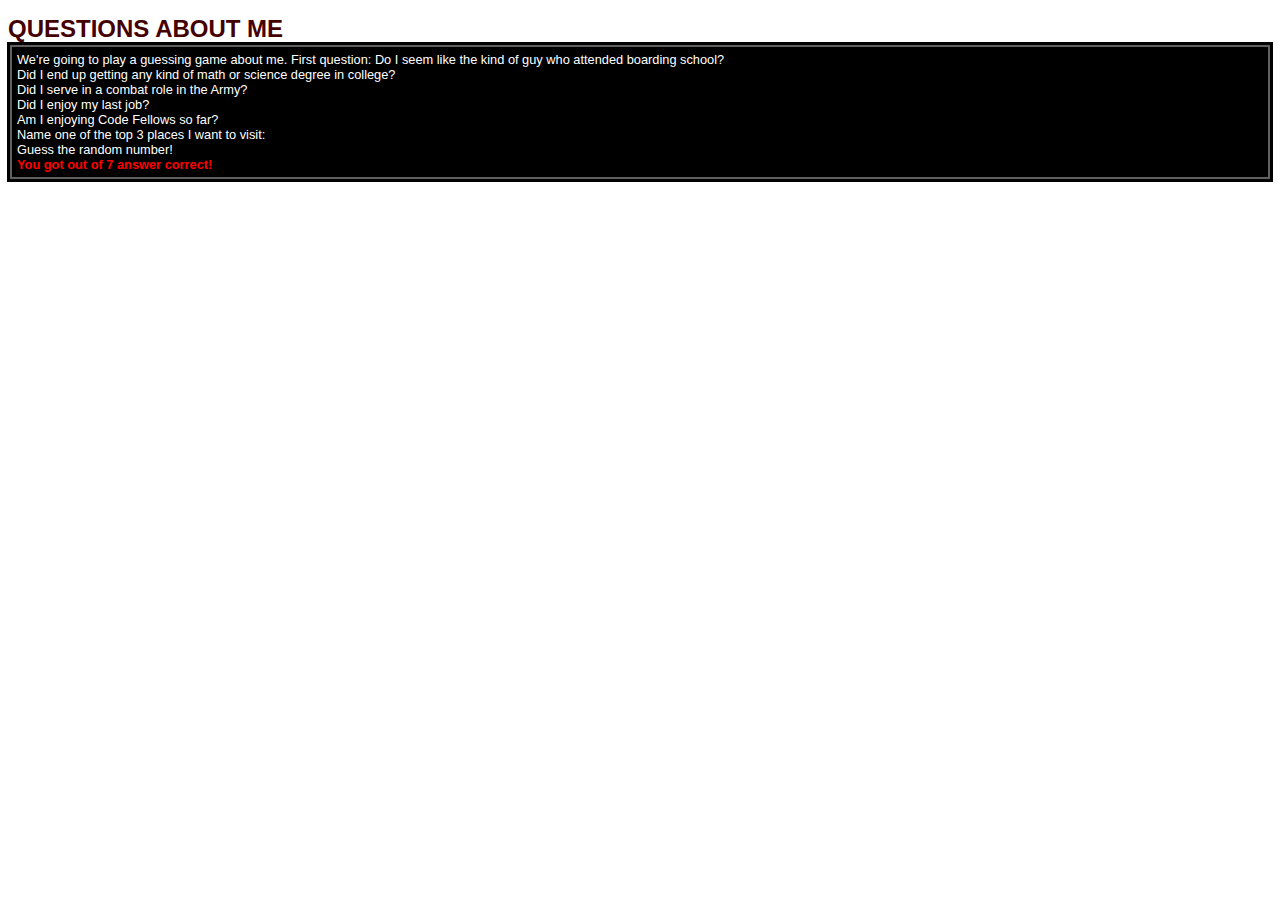
==== guess.html @ c60c7e5b "Minor style changes and major app.js debugging" ====
<!DOCTYPE html>
<html>
  <head>
    <meta charset="utf-8">
    <title>The Guessing Game</title>
    <link rel="stylesheet" type="text/css" href="style.css" />
  </head>
  <body>
    <h2>QUESTIONS ABOUT ME</h2>
    <p class="info">
    We're going to play a guessing game about me. First question: Do I seem like the kind of guy who attended boarding school? &nbsp; <em><span="field1"></span></em><br />
    Did I end up getting any kind of math or science degree in college? &nbsp; <em><span="field2"></span></em><br />
    Did I serve in a combat role in the Army? &nbsp; <em><span="field3"></span></em><br />
    Did I enjoy my last job? &nbsp; <em><span="field4"></span></em><br />
    Am I enjoying Code Fellows so far? &nbsp; <em><span="field5"></span></em><br />
    Name one of the top 3 places I want to visit: &nbsp; <em><span="field6"></span></em><br />
    Guess the random number! &nbsp; <em><span="field7"></span></em><br />
    <em>You got <span="field8"></span> out of 7 answer correct!</em>
    </p>
    <script src="app.js" type="text/javascript"></script>
  </body>
</html>
---- style.css ----
body {
  font-family: Helvetica;
}

h1 {
  text-align: center;
  font: bold 3em Helvetica;
  color: #440000;
  margin: 0px;
}

h2 {
  font: bold 1.5em Helvetica;
  color: #440000;
  margin: 15px 0px 0px 0px;
}

a {
  text-decoration: none;
}

a:hover {
  text-decoration: underline;
}

#oneTime {
  margin: 100px 0px 0px 0px;
  display: block;
  clear: both;
}

p.info {
  background-color: black;
  border: 2px solid #606060;
  padding: 5px;
  margin: 2px;
  font-size: 0.8em;
  color: #FFFFFF;
  outline: #000000 solid 3px;
}

ol {
  background-color: black;
  border: 2px solid #606060;
  padding: 5px 5px 5px 30px;
  margin: 2px;
  font-size: 0.8em;
    color: #FFFFFF;
  outline: #000000 solid 3px;
}

em {
  color: #FF0000;
  font-weight: bold;
  font-style: normal;
}

top, middle, bottom {
  display: block;
}

left {
  margin: 2px;
  width: 49%;
  float: left;
}

right {
  margin: 2px;
  width: 49%;
  float: right;
}
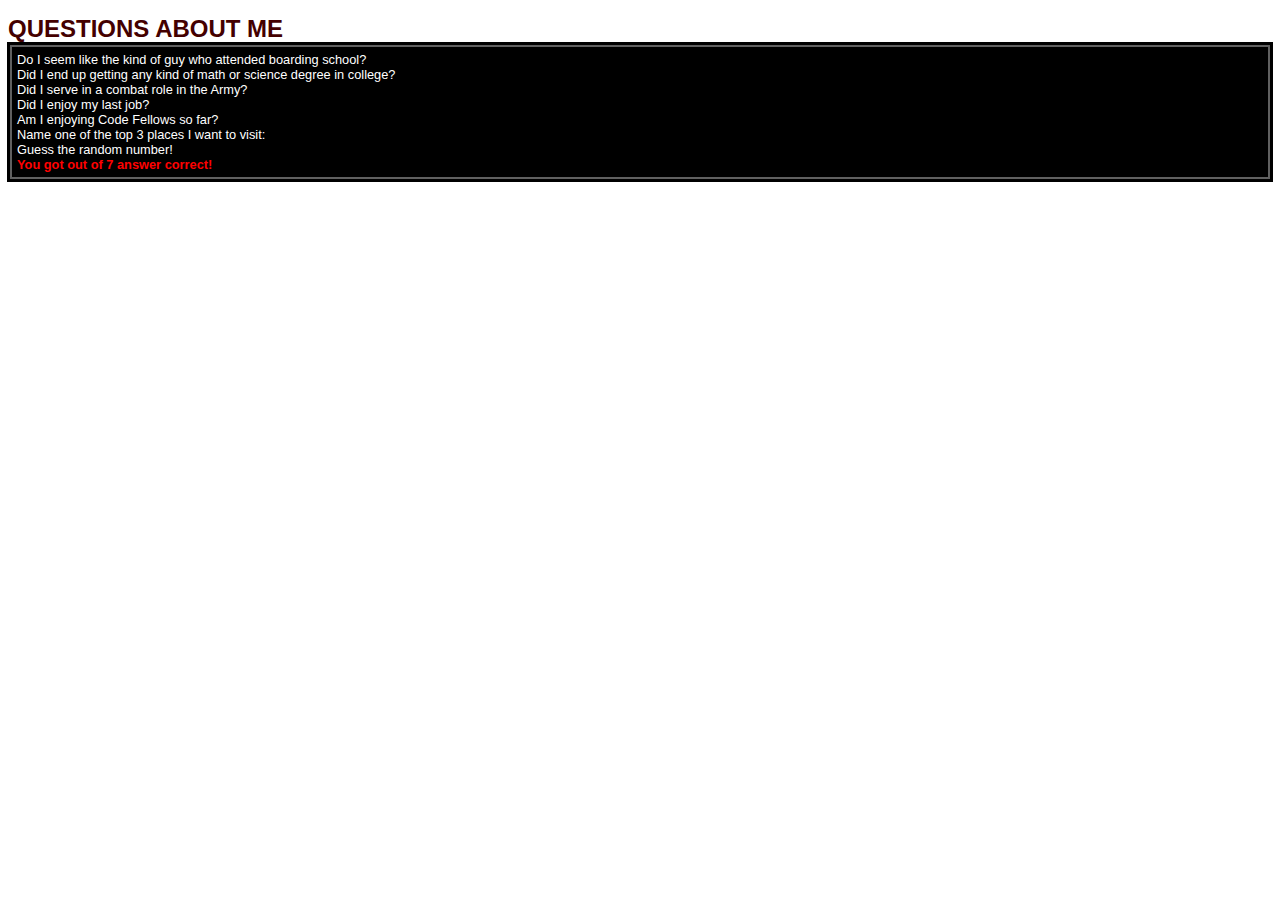
==== commit abb7e1a4: "Added another list per the tech requirements, and added some alerts" ====
--- a/guess.html
+++ b/guess.html
@@ -7,16 +7,16 @@
   </head>
   <body>
     <h2>QUESTIONS ABOUT ME</h2>
-    <p class="info">
-    We're going to play a guessing game about me. First question: Do I seem like the kind of guy who attended boarding school? &nbsp; <em><span="field1"></span></em><br />
-    Did I end up getting any kind of math or science degree in college? &nbsp; <em><span="field2"></span></em><br />
-    Did I serve in a combat role in the Army? &nbsp; <em><span="field3"></span></em><br />
-    Did I enjoy my last job? &nbsp; <em><span="field4"></span></em><br />
-    Am I enjoying Code Fellows so far? &nbsp; <em><span="field5"></span></em><br />
-    Name one of the top 3 places I want to visit: &nbsp; <em><span="field6"></span></em><br />
-    Guess the random number! &nbsp; <em><span="field7"></span></em><br />
-    <em>You got <span="field8"></span> out of 7 answer correct!</em>
-    </p>
+    <ul>
+    <li>Do I seem like the kind of guy who attended boarding school? &nbsp; <em><span="field1"></span></em></li>
+    <li>Did I end up getting any kind of math or science degree in college? &nbsp; <em><span="field2"></span></em></li>
+    <li>Did I serve in a combat role in the Army? &nbsp; <em><span="field3"></span></em></li>
+    <li>Did I enjoy my last job? &nbsp; <em><span="field4"></span></em></li>
+    <li>Am I enjoying Code Fellows so far? &nbsp; <em><span="field5"></span></em></li>
+    <li>Name one of the top 3 places I want to visit: &nbsp; <em><span="field6"></span></em></li>
+    <li>Guess the random number! &nbsp; <em><span="field7"></span></em></li>
+    <li><em>You got <span="field8"></span> out of 7 answer correct!</em></li>
+    </ul>
     <script src="app.js" type="text/javascript"></script>
   </body>
 </html>
--- a/style.css
+++ b/style.css
@@ -49,6 +49,17 @@
   outline: #000000 solid 3px;
 }
 
+ul {
+  background-color: black;
+  border: 2px solid #606060;
+  padding: 5px;
+  margin: 2px;
+  font-size: 0.8em;
+  color: #FFFFFF;
+  list-style: none;
+  outline: #000000 solid 3px;
+}
+
 em {
   color: #FF0000;
   font-weight: bold;
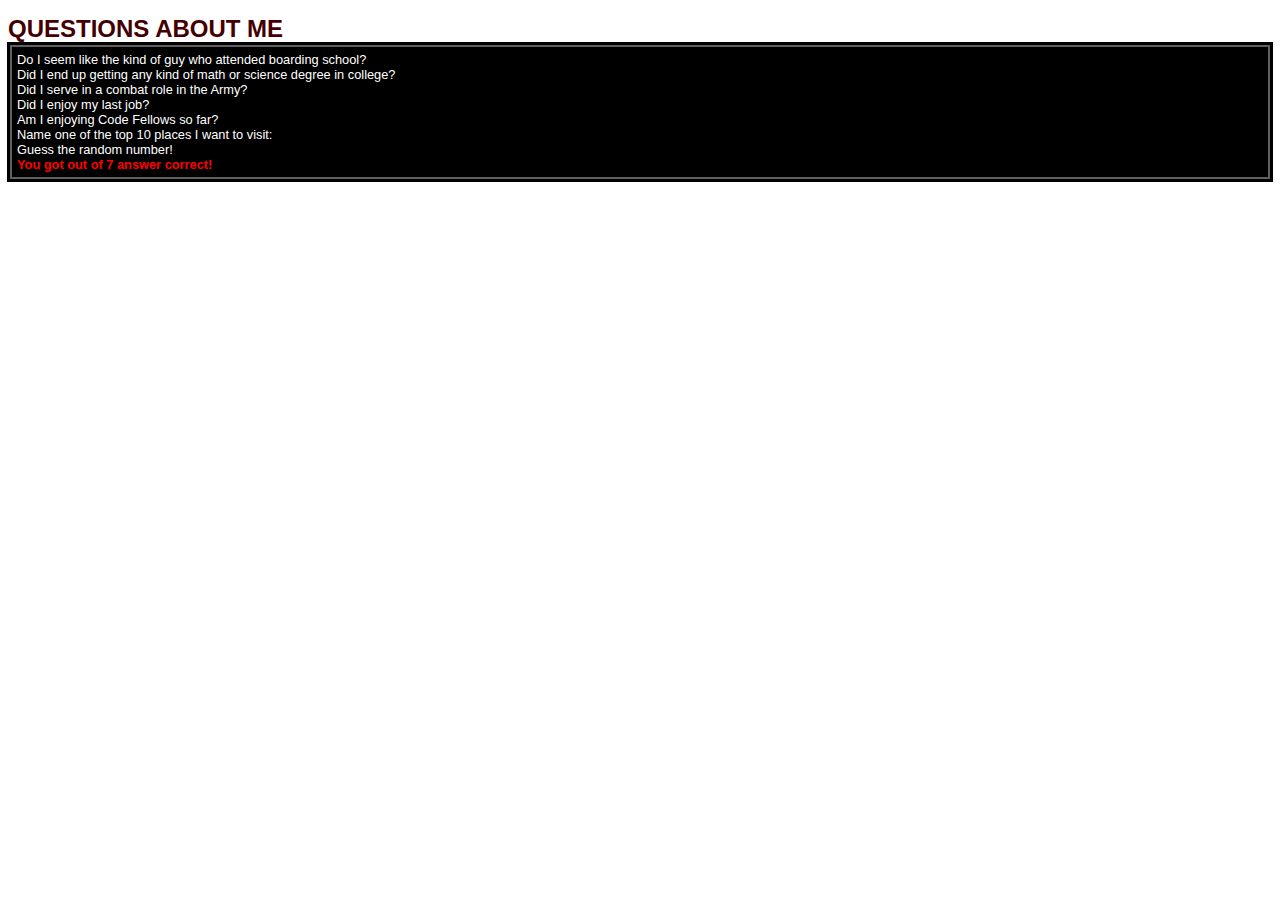
==== commit bce06a77: "Got all the js working. Now I just need to print to the HTML." ====
--- a/guess.html
+++ b/guess.html
@@ -13,7 +13,7 @@
     <li>Did I serve in a combat role in the Army? &nbsp; <em><span="field3"></span></em></li>
     <li>Did I enjoy my last job? &nbsp; <em><span="field4"></span></em></li>
     <li>Am I enjoying Code Fellows so far? &nbsp; <em><span="field5"></span></em></li>
-    <li>Name one of the top 3 places I want to visit: &nbsp; <em><span="field6"></span></em></li>
+    <li>Name one of the top 10 places I want to visit: &nbsp; <em><span="field6"></span></em></li>
     <li>Guess the random number! &nbsp; <em><span="field7"></span></em></li>
     <li><em>You got <span="field8"></span> out of 7 answer correct!</em></li>
     </ul>
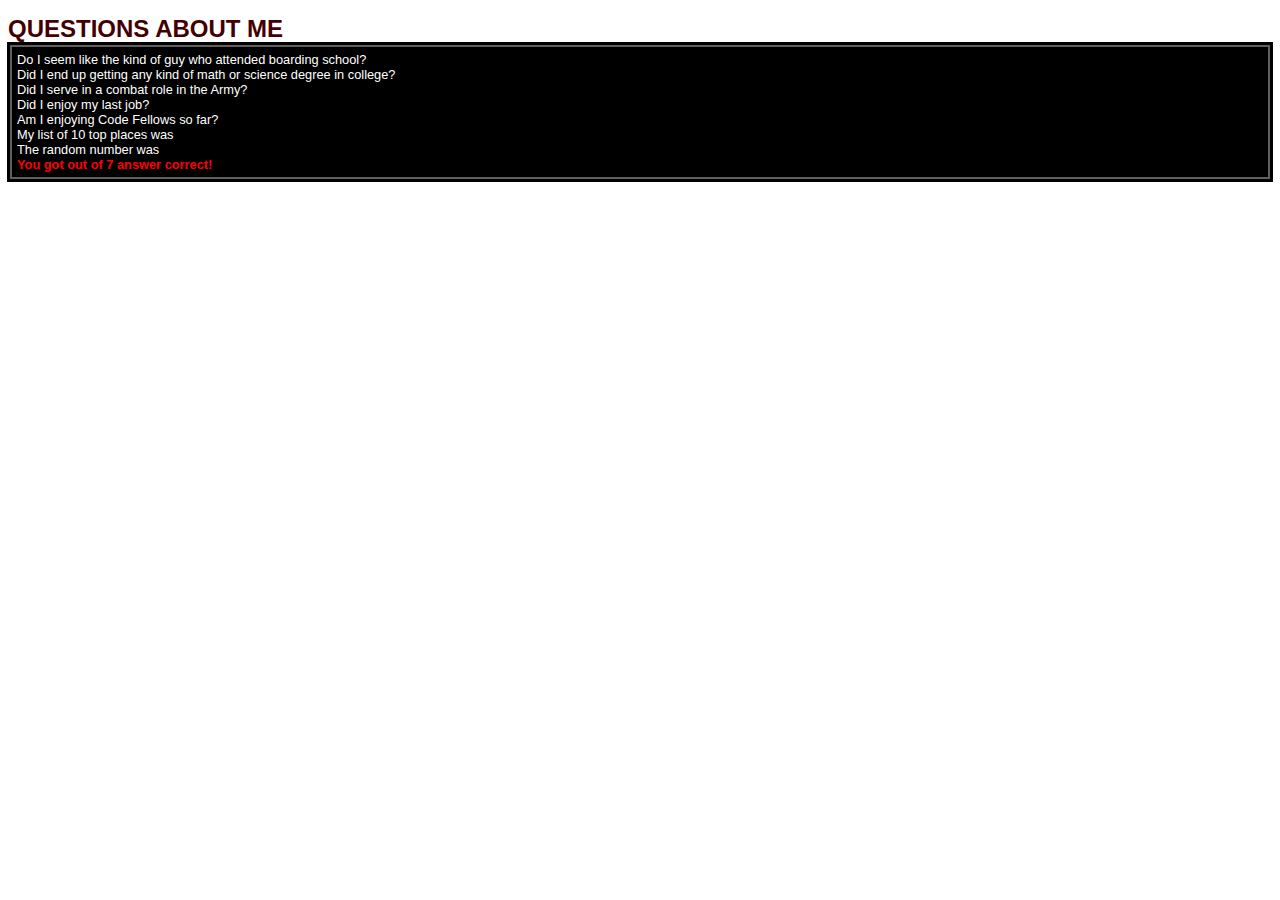
==== commit e94ed6ec: "Woohoo! Nailed it! About me and all stretch goals done." ====
--- a/guess.html
+++ b/guess.html
@@ -8,14 +8,14 @@
   <body>
     <h2>QUESTIONS ABOUT ME</h2>
     <ul>
-    <li>Do I seem like the kind of guy who attended boarding school? &nbsp; <em><span="field1"></span></em></li>
-    <li>Did I end up getting any kind of math or science degree in college? &nbsp; <em><span="field2"></span></em></li>
-    <li>Did I serve in a combat role in the Army? &nbsp; <em><span="field3"></span></em></li>
-    <li>Did I enjoy my last job? &nbsp; <em><span="field4"></span></em></li>
-    <li>Am I enjoying Code Fellows so far? &nbsp; <em><span="field5"></span></em></li>
-    <li>Name one of the top 10 places I want to visit: &nbsp; <em><span="field6"></span></em></li>
-    <li>Guess the random number! &nbsp; <em><span="field7"></span></em></li>
-    <li><em>You got <span="field8"></span> out of 7 answer correct!</em></li>
+    <li>Do I seem like the kind of guy who attended boarding school? &nbsp; <em><span id="field1"></span></em></li>
+    <li>Did I end up getting any kind of math or science degree in college? &nbsp; <em><span id="field2"></span></em></li>
+    <li>Did I serve in a combat role in the Army? &nbsp; <em><span id="field3"></span></em></li>
+    <li>Did I enjoy my last job? &nbsp; <em><span id="field4"></span></em></li>
+    <li>Am I enjoying Code Fellows so far? &nbsp; <em><span id="field5"></span></em></li>
+    <li>My list of 10 top places was &nbsp; <em><span id="field6"></span></em></li>
+    <li>The random number was &nbsp; <em><span id="field7"></span></em></li>
+    <li><em>You got <span id="field8"></span> out of 7 answer correct!</em></li>
     </ul>
     <script src="app.js" type="text/javascript"></script>
   </body>
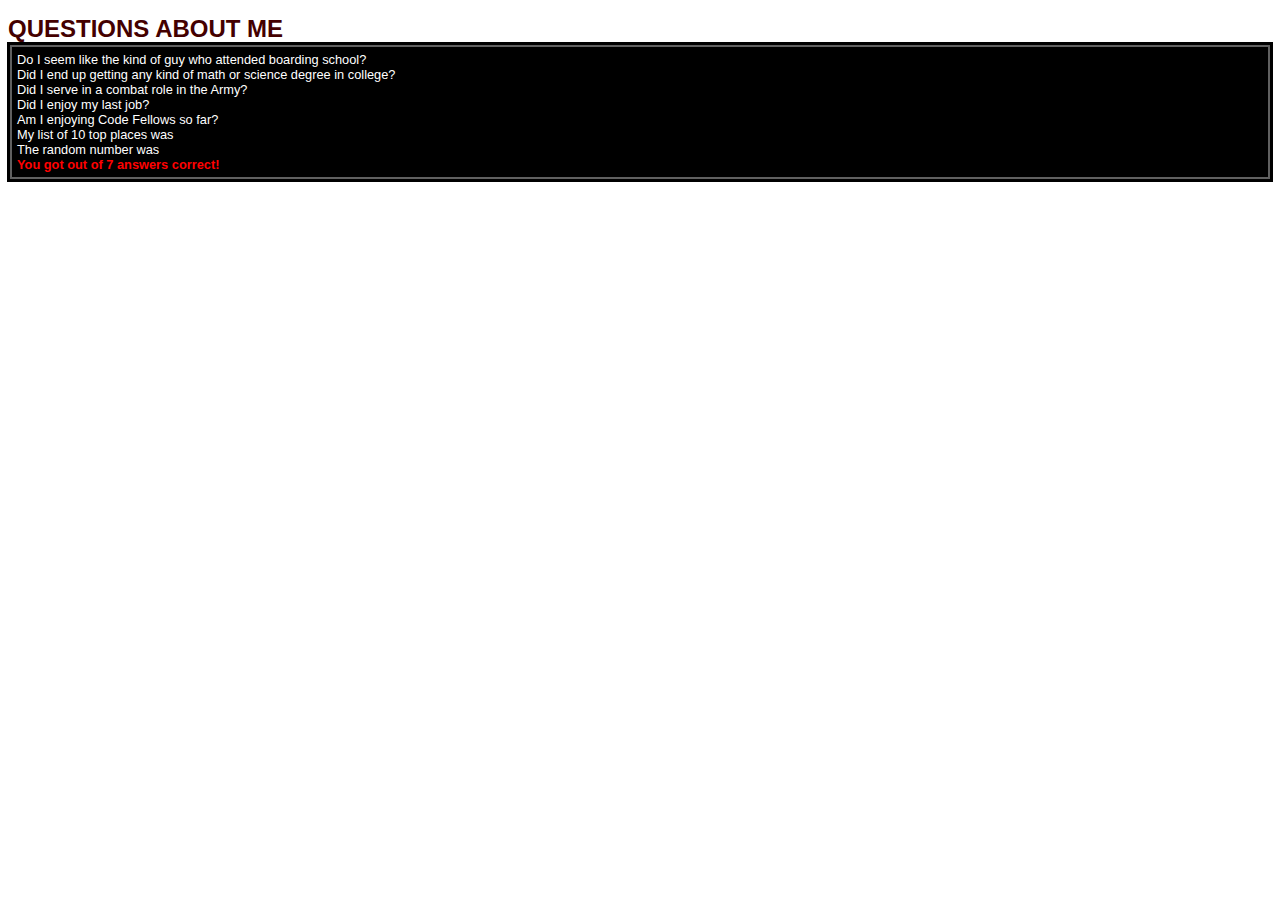
==== commit 6ddbe257: "Minor grammar error on guess.html" ====
--- a/guess.html
+++ b/guess.html
@@ -15,7 +15,7 @@
     <li>Am I enjoying Code Fellows so far? &nbsp; <em><span id="field5"></span></em></li>
     <li>My list of 10 top places was &nbsp; <em><span id="field6"></span></em></li>
     <li>The random number was &nbsp; <em><span id="field7"></span></em></li>
-    <li><em>You got <span id="field8"></span> out of 7 answer correct!</em></li>
+    <li><em>You got <span id="field8"></span> out of 7 answers correct!</em></li>
     </ul>
     <script src="app.js" type="text/javascript"></script>
   </body>
--- a/style.css
+++ b/style.css
@@ -24,9 +24,12 @@
 }
 
 #oneTime {
-  margin: 100px 0px 0px 0px;
+  margin: 20px 0px 0px 0px;
   display: block;
   clear: both;
+  font: bold 2em Helvetica;
+  text-align: center;
+  color: #440000;
 }
 
 p.info {
@@ -66,17 +69,18 @@
   font-style: normal;
 }
 
-top, middle, bottom {
+#top, #middle, #bottom {
   display: block;
+  overflow: auto;
 }
 
-left {
+.left {
   margin: 2px;
   width: 49%;
   float: left;
 }
 
-right {
+.right {
   margin: 2px;
   width: 49%;
   float: right;
